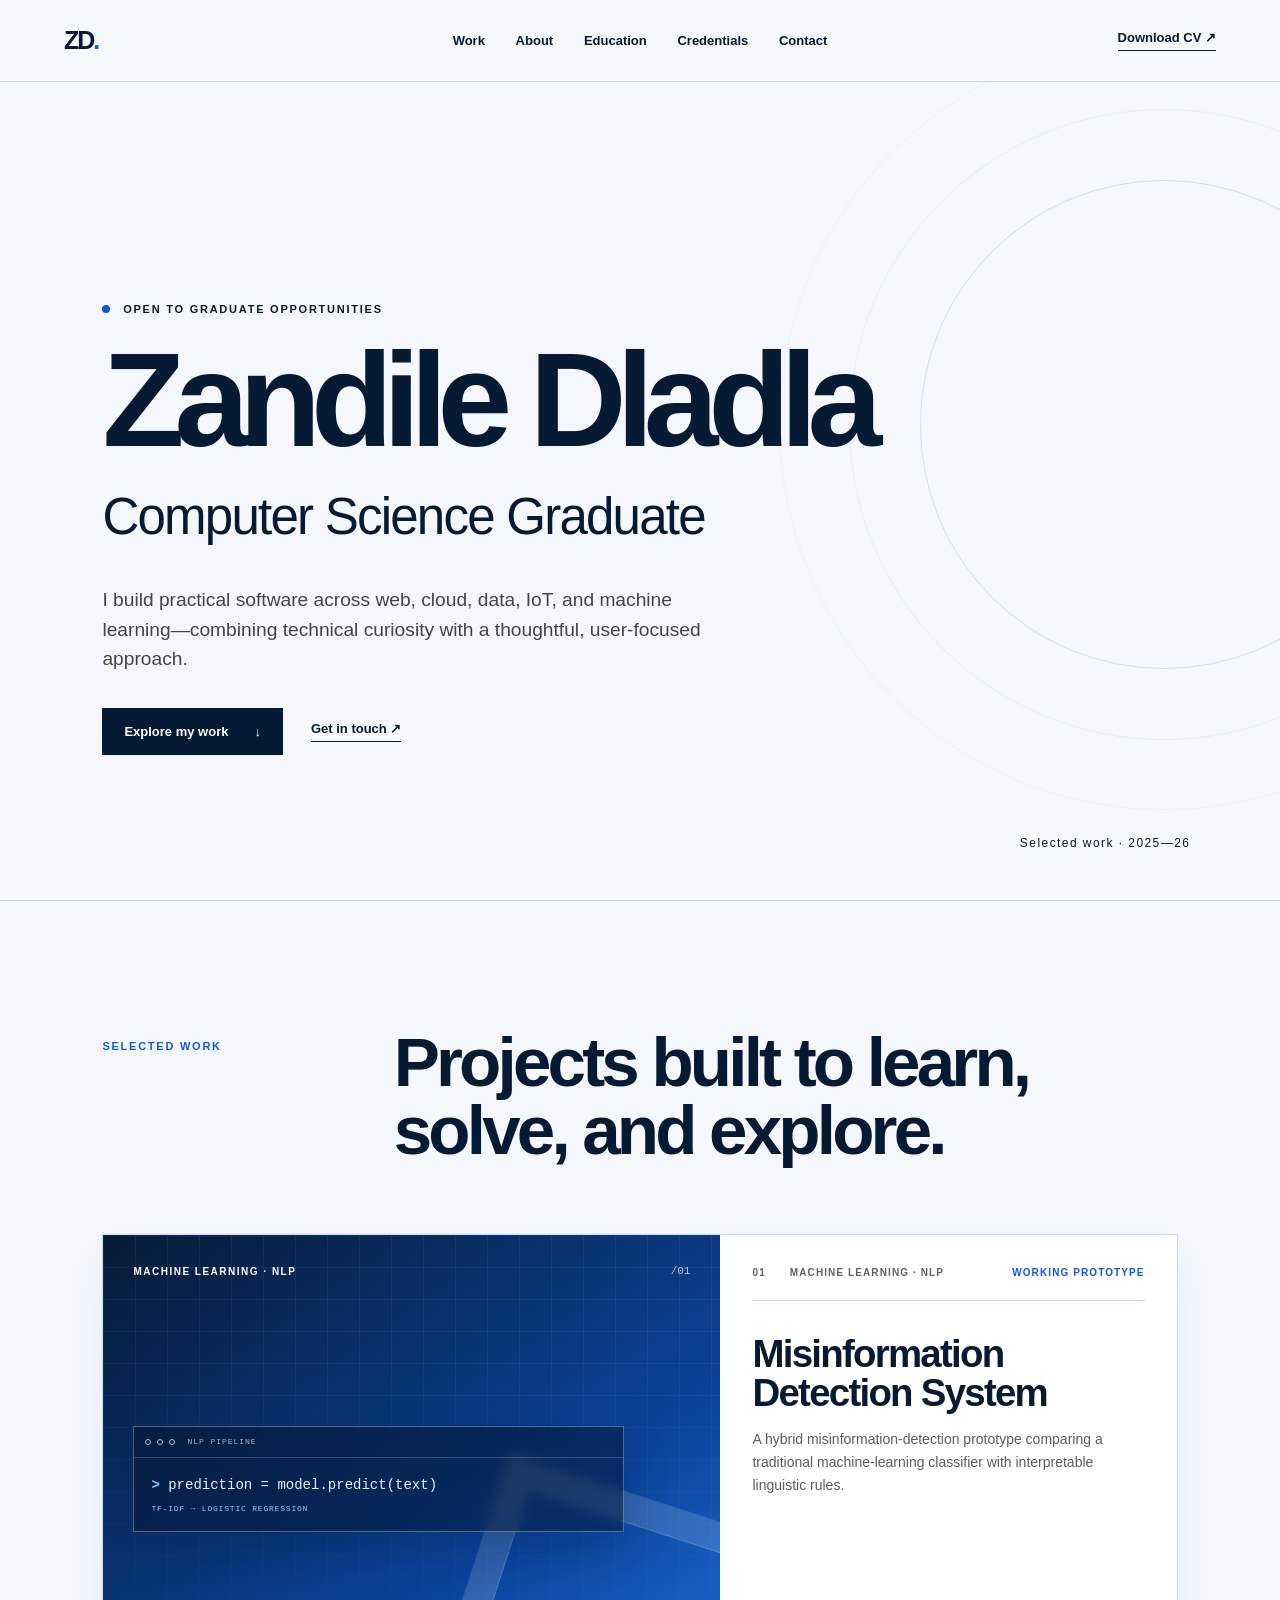
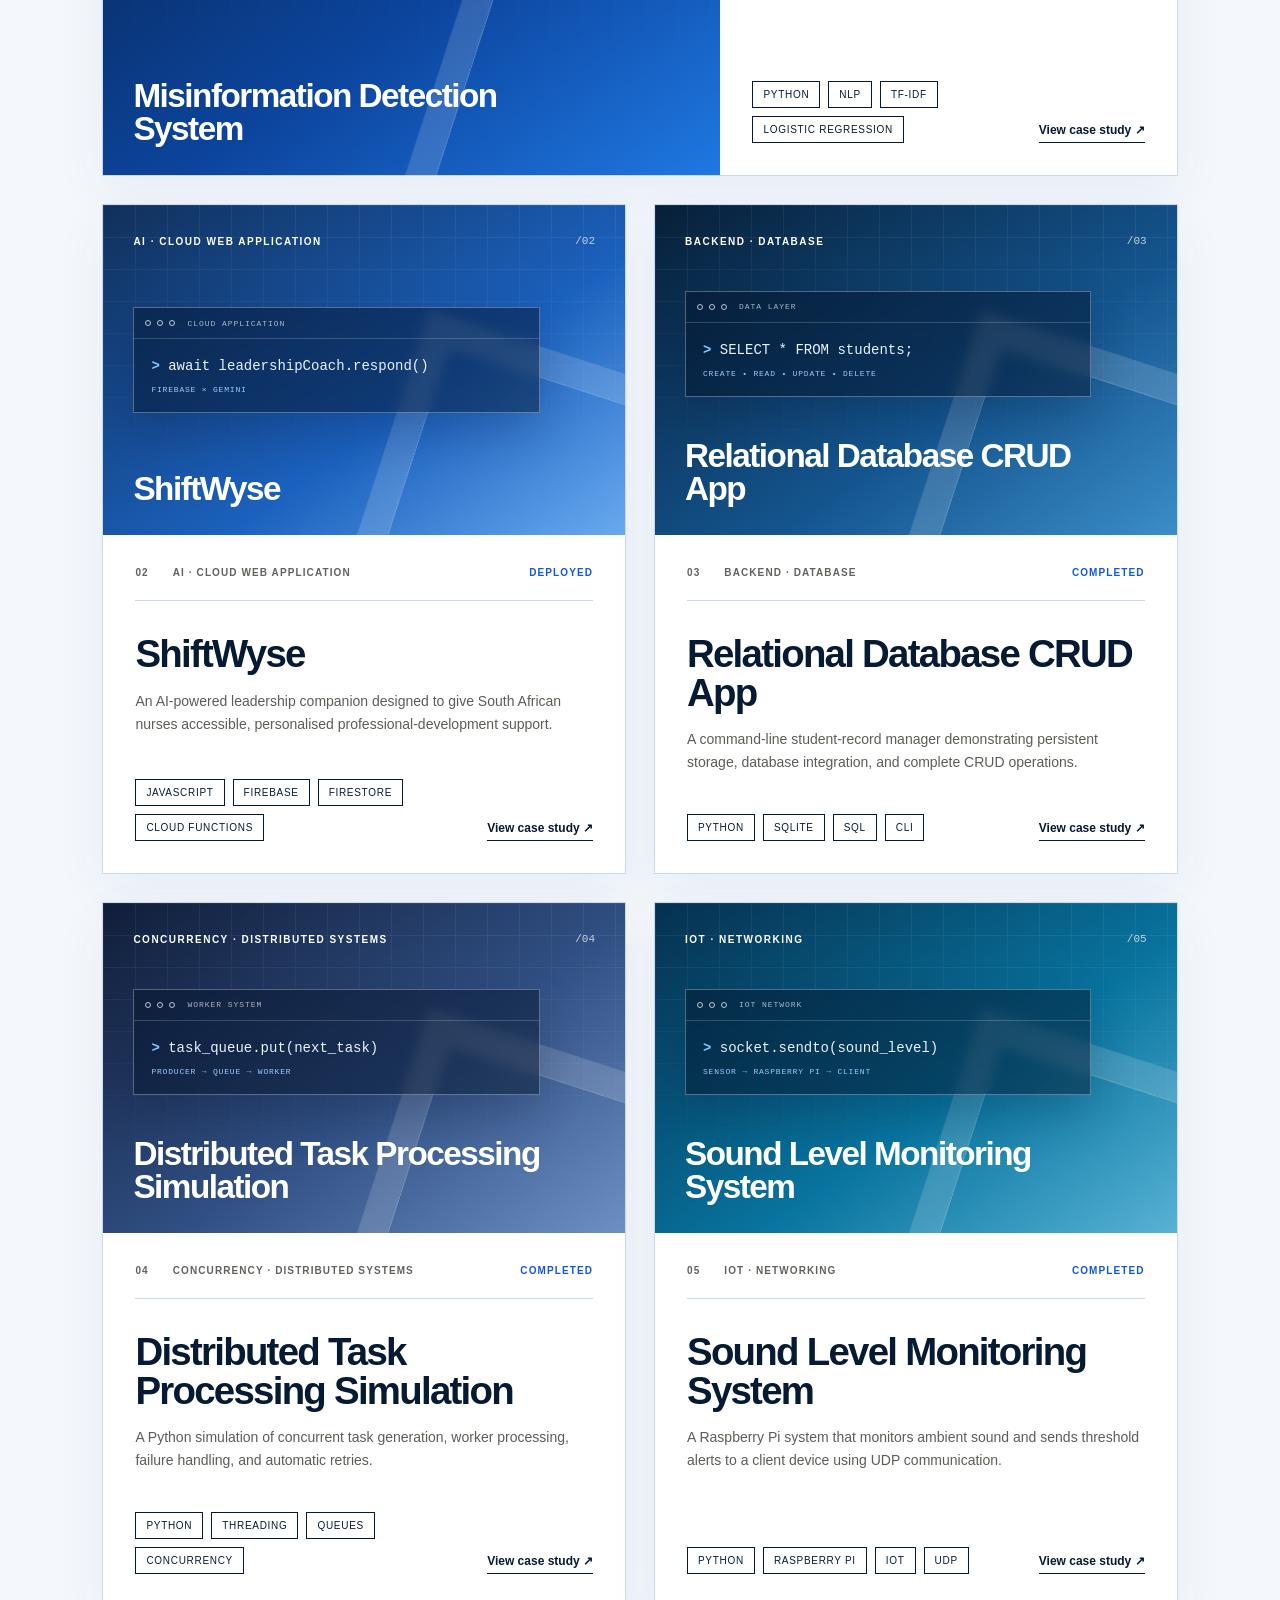
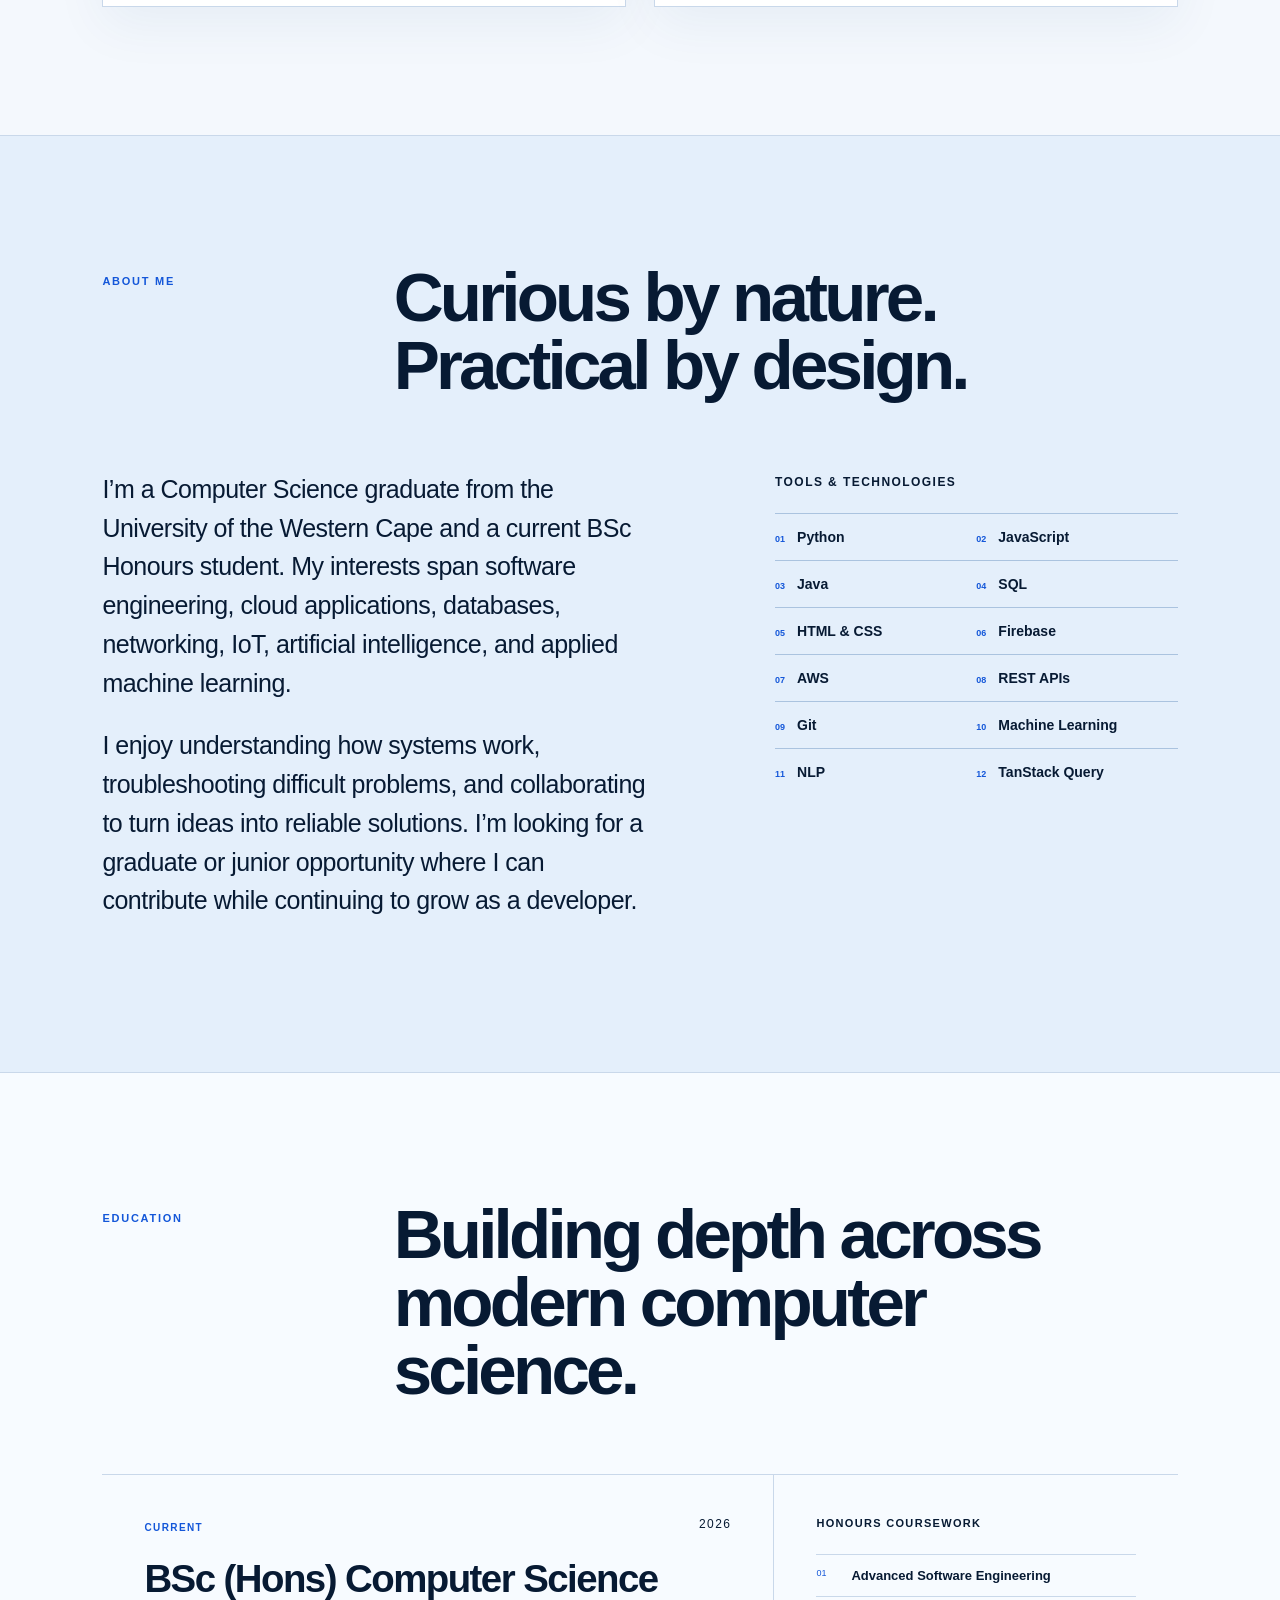
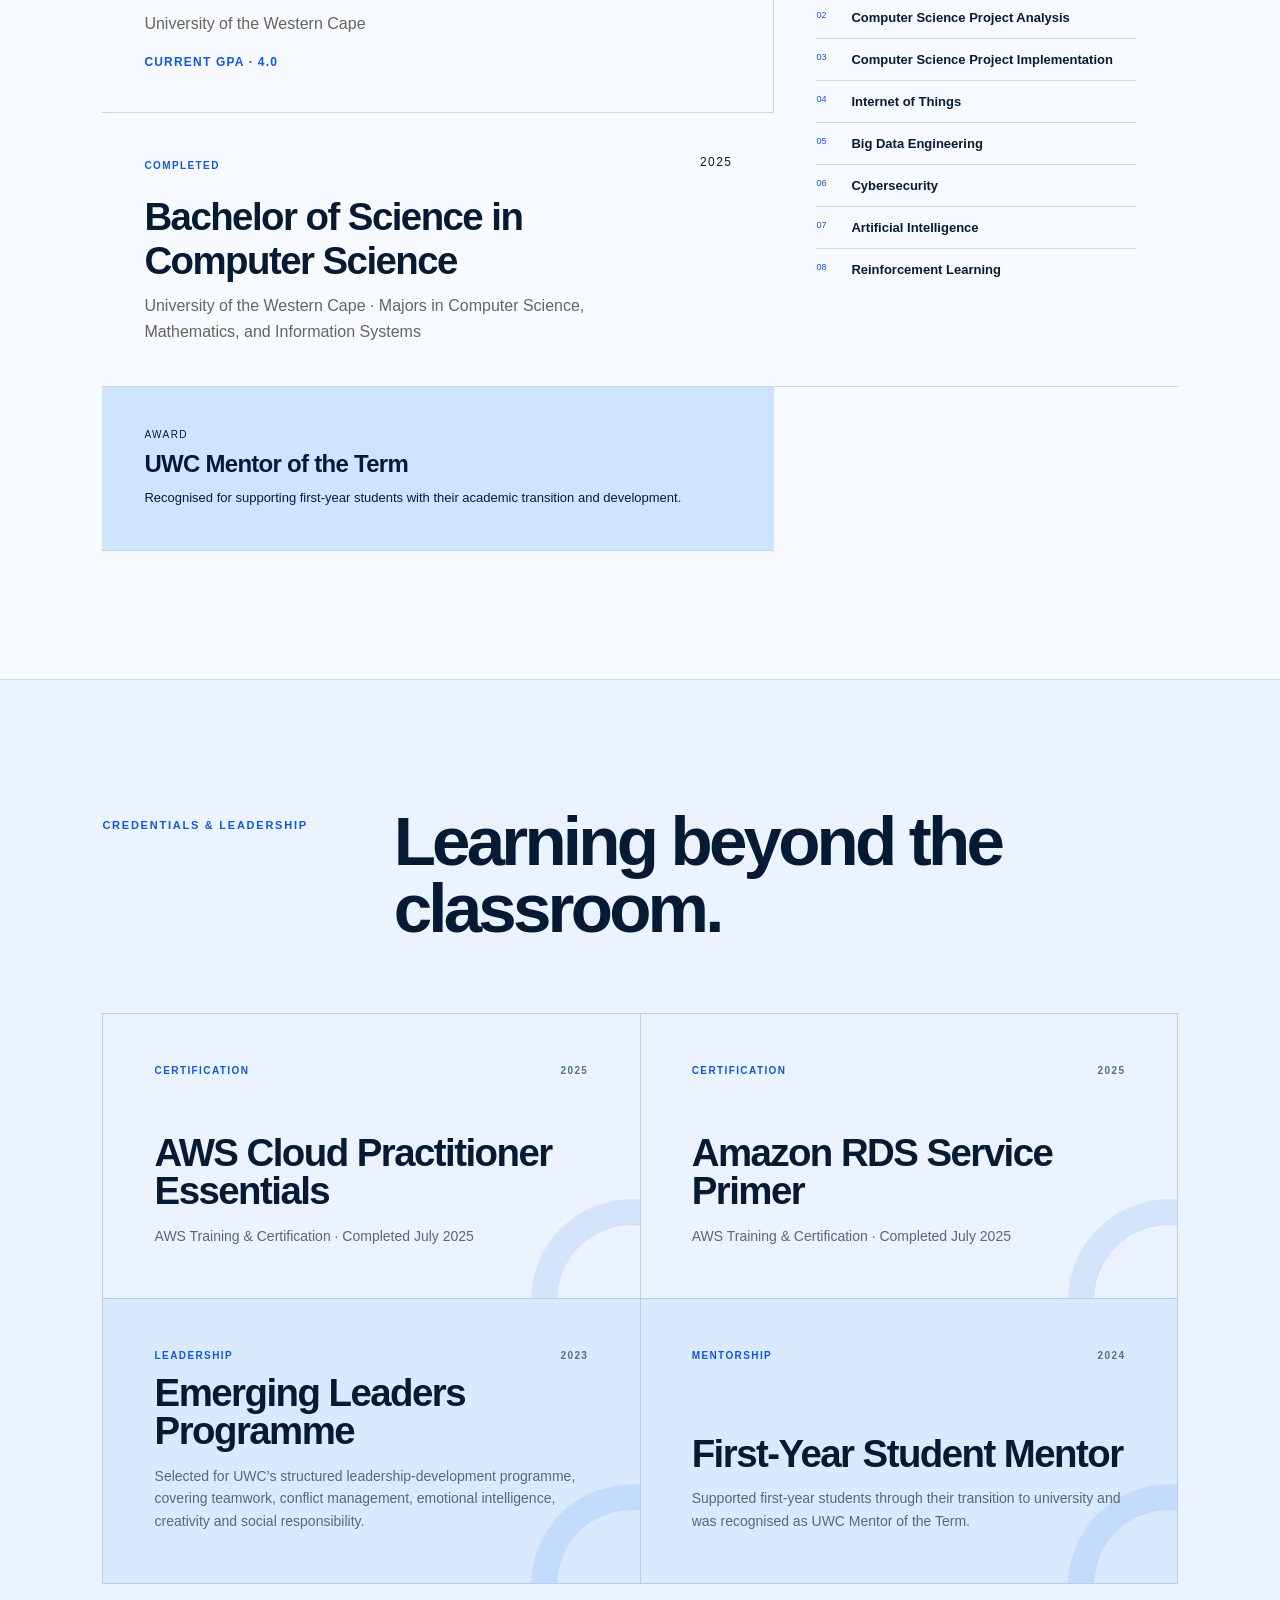
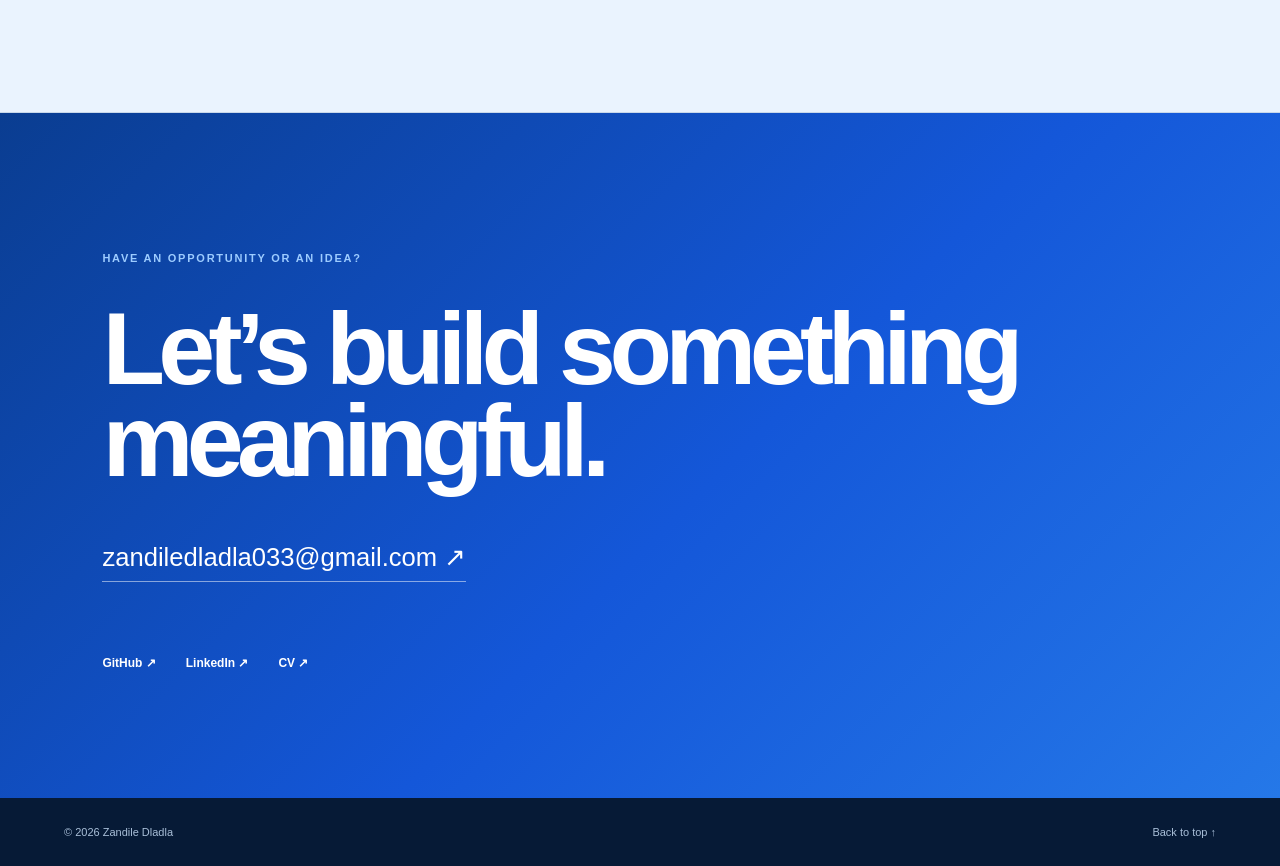
==== index.html @ 58263bb5 "Publish standalone developer portfolio" ====
<!doctype html>
<html lang="en">
<head>
  <meta charset="UTF-8">
  <meta name="viewport" content="width=device-width, initial-scale=1.0">
  <meta name="description" content="Portfolio of Zandile Dladla, a Computer Science graduate building software across web, cloud, data, IoT and machine learning.">
  <meta name="keywords" content="Zandile Dladla, Computer Science Graduate, Software Developer, Machine Learning, Cloud, IoT, South Africa">
  <meta name="author" content="Zandile Dladla">
  <title>Zandile Dladla | Computer Science Graduate</title>
  <link rel="icon" href="favicon.svg">
  <link rel="stylesheet" href="styles.css">
  <script type="module" src="home.js"></script>
</head>
<body>
  <a class="skip-link" href="#work">Skip to projects</a>
  <main id="main-content">
    <nav class="site-nav" aria-label="Primary navigation">
      <a class="wordmark" href="#top" aria-label="Zandile Dladla home">ZD<span>.</span></a>
      <div class="nav-links"><a href="#work">Work</a><a href="#about">About</a><a href="#education">Education</a><a href="#credentials">Credentials</a><a href="#contact">Contact</a></div>
      <a class="nav-cta" href="Zandile-Dladla-CV.pdf" download="Zandile-Dladla-Public-CV.pdf" aria-label="Download Zandile Dladla's public CV as a PDF">Download CV <span aria-hidden="true">↗</span></a>
    </nav>

    <section class="hero" id="top">
      <div class="hero-kicker"><span class="status-dot"></span> Open to graduate opportunities</div>
      <h1>Zandile Dladla<span>Computer Science Graduate</span></h1>
      <p class="hero-copy">I build practical software across web, cloud, data, IoT, and machine learning—combining technical curiosity with a thoughtful, user-focused approach.</p>
      <div class="hero-actions"><a class="button button-primary" href="#work">Explore my work <span aria-hidden="true">↓</span></a><a class="text-link" href="mailto:zandiledladla033@gmail.com">Get in touch <span aria-hidden="true">↗</span></a></div>
      <div class="hero-index" aria-hidden="true">Selected work · 2025—26</div>
    </section>

    <section class="section" id="work">
      <div class="section-heading"><p>Selected work</p><h2>Projects built to learn, solve, and explore.</h2></div>
      <div class="portfolio-grid" id="portfolio-grid"></div>
    </section>

    <section class="about section" id="about">
      <div class="section-heading"><p>About me</p><h2>Curious by nature. Practical by design.</h2></div>
      <div class="about-grid">
        <div class="about-copy"><p>I’m a Computer Science graduate from the University of the Western Cape and a current BSc Honours student. My interests span software engineering, cloud applications, databases, networking, IoT, artificial intelligence, and applied machine learning.</p><p>I enjoy understanding how systems work, troubleshooting difficult problems, and collaborating to turn ideas into reliable solutions. I’m looking for a graduate or junior opportunity where I can contribute while continuing to grow as a developer.</p></div>
        <div><h3 class="skills-title">Tools & technologies</h3><div class="skills-list" id="skills-list"></div></div>
      </div>
    </section>

    <section class="education section" id="education">
      <div class="section-heading"><p>Education</p><h2>Building depth across modern computer science.</h2></div>
      <div class="education-grid">
        <article class="education-card current"><div><span class="education-status">Current</span><h3>BSc (Hons) Computer Science</h3><p>University of the Western Cape</p><strong class="gpa">Current GPA · 4.0</strong></div><span>2026</span></article>
        <div class="module-panel"><h3>Honours coursework</h3><div class="module-list" id="module-list"></div></div>
        <article class="education-card"><div><span class="education-status">Completed</span><h3>Bachelor of Science in Computer Science</h3><p>University of the Western Cape · Majors in Computer Science, Mathematics, and Information Systems</p></div><span>2025</span></article>
        <aside class="award-card"><span>Award</span><strong>UWC Mentor of the Term</strong><p>Recognised for supporting first-year students with their academic transition and development.</p></aside>
      </div>
    </section>

    <section class="credentials section" id="credentials">
      <div class="section-heading"><p>Credentials & leadership</p><h2>Learning beyond the classroom.</h2></div>
      <div class="credential-grid">
        <article class="credential-card certification"><div class="credential-top"><span>Certification</span><small>2025</small></div><h3>AWS Cloud Practitioner Essentials</h3><p>AWS Training & Certification · Completed July 2025</p></article>
        <article class="credential-card certification"><div class="credential-top"><span>Certification</span><small>2025</small></div><h3>Amazon RDS Service Primer</h3><p>AWS Training & Certification · Completed July 2025</p></article>
        <article class="credential-card leadership"><div class="credential-top"><span>Leadership</span><small>2023</small></div><h3>Emerging Leaders Programme</h3><p>Selected for UWC’s structured leadership-development programme, covering teamwork, conflict management, emotional intelligence, creativity and social responsibility.</p></article>
        <article class="credential-card leadership"><div class="credential-top"><span>Mentorship</span><small>2024</small></div><h3>First-Year Student Mentor</h3><p>Supported first-year students through their transition to university and was recognised as UWC Mentor of the Term.</p></article>
      </div>
    </section>

    <section class="contact section" id="contact"><p class="contact-kicker">Have an opportunity or an idea?</p><h2>Let’s build something meaningful.</h2><a class="contact-email" href="mailto:zandiledladla033@gmail.com">zandiledladla033@gmail.com <span aria-hidden="true">↗</span></a><div class="contact-links"><a href="https://github.com/zandiledladla" target="_blank" rel="noreferrer">GitHub <span aria-hidden="true">↗</span></a><a href="https://www.linkedin.com/in/zandiledladla" target="_blank" rel="noreferrer">LinkedIn <span aria-hidden="true">↗</span></a><a href="Zandile-Dladla-CV.pdf" download="Zandile-Dladla-Public-CV.pdf">CV <span aria-hidden="true">↗</span></a></div></section>
    <footer><span>© 2026 Zandile Dladla</span><a href="#top">Back to top ↑</a></footer>
  </main>
</body>
</html>
---- styles.css ----
:root { --ink:#071a33; --paper:#f4f8fd; --line:#c9d8ea; --acid:#9dccff; --blue:#1457d9; --navy:#061a36; --sky:#dcecff; --slate:#54708e; }
* { box-sizing:border-box; }
html { scroll-behavior:smooth; }
body { margin:0; background:var(--paper); color:var(--ink); font-family:Arial,Helvetica,sans-serif; }
a { color:inherit; text-decoration:none; }
.skip-link { position:fixed; left:18px; top:14px; z-index:100; padding:11px 15px; background:#fff; color:var(--navy); border:2px solid var(--blue); font-size:12px; font-weight:800; transform:translateY(-150%); transition:transform .2s ease; }
.skip-link:focus { transform:translateY(0); }
a:focus-visible { outline:3px solid var(--acid); outline-offset:4px; }

.site-nav { height:82px; padding:0 clamp(24px,5vw,78px); display:grid; grid-template-columns:1fr auto 1fr; align-items:center; border-bottom:1px solid var(--line); position:sticky; top:0; z-index:20; background:color-mix(in srgb,var(--paper) 92%,transparent); backdrop-filter:blur(12px); }
.wordmark { font-size:25px; font-weight:900; letter-spacing:-.08em; }
.wordmark span { color:var(--blue); }
.nav-links { display:flex; gap:clamp(20px,2.4vw,36px); font-size:13px; font-weight:700; }
.nav-links a:hover,.contact-links a:hover { color:var(--blue); }
.nav-cta { justify-self:end; font-size:13px; font-weight:700; border-bottom:1px solid; padding-bottom:5px; }

.hero { min-height:calc(100vh - 82px); padding:clamp(72px,10vw,150px) clamp(24px,8vw,120px) 52px; display:flex; flex-direction:column; justify-content:center; position:relative; overflow:hidden; }
.hero::after { content:""; position:absolute; width:min(38vw,520px); aspect-ratio:1; right:-10vw; top:12%; border:1px solid var(--blue); border-radius:50%; opacity:.16; box-shadow:0 0 0 70px var(--paper),0 0 0 71px #9ebfe8,0 0 0 140px var(--paper),0 0 0 141px #b6d1f1; }
.hero-kicker,.project-number,.section-heading>p,.contact-kicker { text-transform:uppercase; letter-spacing:.16em; font-size:11px; font-weight:800; }
.status-dot { width:8px; height:8px; background:var(--blue); display:inline-block; border-radius:50%; margin-right:8px; }
.hero h1 { font-size:clamp(60px,10.5vw,156px); line-height:.78; letter-spacing:-.075em; margin:32px 0 38px; max-width:1180px; position:relative; z-index:1; }
.hero h1 span { display:block; font-size:.38em; letter-spacing:-.035em; line-height:1.2; margin-top:34px; font-weight:500; }
.hero-copy { font-size:clamp(17px,1.5vw,22px); line-height:1.55; max-width:620px; margin:0 0 34px; color:#45443f; }
.hero-actions { display:flex; align-items:center; gap:28px; }
.button { padding:16px 22px; font-size:13px; font-weight:800; display:inline-flex; gap:26px; }
.button-primary { background:var(--navy); color:white; }
.button-primary:hover { background:var(--blue); }
.text-link { font-size:13px; font-weight:800; border-bottom:1px solid; padding-bottom:5px; }
.hero-index { position:absolute; right:7%; bottom:50px; font-size:12px; letter-spacing:.12em; }

.section { padding:clamp(82px,10vw,150px) clamp(24px,8vw,120px); border-top:1px solid var(--line); }
.section-heading { display:grid; grid-template-columns:1fr 3fr; gap:30px; margin-bottom:70px; }
.section-heading p { color:var(--blue); }
.section-heading h2 { margin:0; font-size:clamp(38px,5.4vw,78px); line-height:.98; letter-spacing:-.055em; max-width:850px; }

.featured-project { display:grid; grid-template-columns:.9fr 1.1fr; background:var(--ink); color:white; min-height:590px; }
.featured-copy { padding:clamp(32px,5vw,70px); display:flex; flex-direction:column; }
.featured-copy .project-number { color:var(--acid); }
.featured-copy h3 { font-size:clamp(40px,4.8vw,68px); line-height:.98; letter-spacing:-.05em; margin:60px 0 10px; }
.project-subtitle { color:#8c8b85; font-size:14px; font-weight:700; margin:0 0 32px; }
.featured-copy>p:not(.project-subtitle):not(.project-note) { color:#c7c5bf; line-height:1.7; max-width:560px; }
.project-visual { padding:28px; display:flex; align-items:center; background:var(--acid); overflow:hidden; }
.project-visual img { width:115%; max-width:none; box-shadow:0 18px 50px #14200033; }
.metric-row { display:grid; grid-template-columns:repeat(3,1fr); gap:14px; margin:34px 0; border-top:1px solid #343537; padding-top:24px; }
.metric-row div { display:flex; flex-direction:column; gap:7px; }
.metric-row strong { font-size:22px; }
.metric-row span { font-size:10px; text-transform:uppercase; letter-spacing:.08em; color:#8c8b85; }
.tag-list { display:flex; flex-wrap:wrap; gap:8px; margin-top:auto; }
.tag-list span { border:1px solid currentColor; padding:7px 10px; font-size:10px; text-transform:uppercase; letter-spacing:.07em; }
.project-note { font-size:11px; color:#8c8b85; margin:18px 0 0; }

.project-grid { display:grid; grid-template-columns:repeat(2,1fr); }
.project-card { min-height:380px; padding:50px; border:1px solid var(--line); border-top:0; display:flex; flex-direction:column; transition:background .2s,color .2s; }
.project-card:nth-child(even) { border-left:0; }
.project-card:hover { background:var(--blue); color:white; }
.project-card h3 { font-size:clamp(28px,3vw,42px); letter-spacing:-.04em; line-height:1.02; margin:64px 0 10px; max-width:450px; }
.project-card>p:not(.project-subtitle) { max-width:520px; color:#605f59; line-height:1.65; font-size:14px; }
.project-card:hover>p { color:#dfe3ff; }

.about { background:#e4effb; }
.about-grid { display:grid; grid-template-columns:1.15fr .85fr; gap:10vw; }
.about-copy>p { font-size:clamp(18px,2vw,25px); line-height:1.55; letter-spacing:-.02em; margin:0 0 24px; }
.education-line { margin-top:58px; padding-top:22px; border-top:1px solid #aac3df; display:flex; flex-direction:column; gap:7px; }
.education-line span,.education-line small { font-size:11px; text-transform:uppercase; letter-spacing:.1em; color:#66645e; }
.education-line strong { font-size:16px; }
.skills-title { font-size:12px; text-transform:uppercase; letter-spacing:.12em; margin:5px 0 24px; }
.skills-list { display:grid; grid-template-columns:repeat(2,1fr); }
.skills-list span { padding:15px 0; border-top:1px solid #aac3df; font-size:14px; font-weight:700; }
.skills-list small { font-size:9px; color:var(--blue); margin-right:12px; }

.contact { background:linear-gradient(135deg,#0a3d91 0%,#1457d9 55%,#2578e8 100%); color:white; min-height:620px; display:flex; flex-direction:column; justify-content:center; }
.contact-kicker { color:var(--acid); }
.contact h2 { font-size:clamp(54px,8vw,116px); line-height:.9; letter-spacing:-.065em; margin:28px 0 55px; max-width:1050px; }
.contact-email { font-size:clamp(17px,2vw,28px); border-bottom:1px solid #ffffff80; align-self:flex-start; padding-bottom:9px; }
.contact-links { display:flex; gap:30px; margin-top:74px; font-size:12px; font-weight:800; }
footer { padding:28px clamp(24px,5vw,78px); background:var(--navy); color:#a9bfd8; display:flex; justify-content:space-between; font-size:11px; }

@media (max-width:800px) {
  .site-nav { grid-template-columns:1fr auto; }
  .nav-links { display:none; }
  .hero { min-height:760px; justify-content:flex-start; }
  .hero h1 { margin-top:60px; }
  .hero-index { display:none; }
  .section-heading,.featured-project,.about-grid { grid-template-columns:1fr; }
  .section-heading { gap:18px; }
  .featured-project { min-height:0; }
  .project-visual { min-height:310px; order:-1; }
  .featured-copy h3 { margin-top:38px; }
  .project-grid { grid-template-columns:1fr; }
  .project-card,.project-card:nth-child(even) { border-left:1px solid var(--line); }
  .metric-row { grid-template-columns:1fr; }
  .metric-row div { flex-direction:row; align-items:baseline; }
  .skills-list { margin-top:30px; }
}

@media (max-width:520px) {
  .nav-cta { font-size:11px; }
  .hero { padding-top:72px; min-height:700px; }
  .hero h1 { font-size:55px; }
  .hero h1 span { font-size:23px; }
  .hero-actions { align-items:flex-start; flex-direction:column; }
  .project-card { padding:34px 26px; min-height:350px; }
  .skills-list { grid-template-columns:1fr; }
  .contact-links { flex-wrap:wrap; }
}

/* Portfolio cards */
.portfolio-grid { display:grid; grid-template-columns:repeat(2,minmax(0,1fr)); gap:28px; }
.portfolio-card { background:#fff; border:1px solid var(--line); display:flex; flex-direction:column; min-width:0; box-shadow:0 18px 50px rgba(17,65,120,.06); }
.portfolio-card { transition:transform .25s ease,box-shadow .25s ease; }
.portfolio-card:hover { transform:translateY(-4px); box-shadow:0 24px 60px rgba(17,65,120,.12); }
.portfolio-card:first-child { grid-column:1/-1; display:grid; grid-template-columns:1.15fr .85fr; }
.portfolio-card:first-child .card-cover { min-height:540px; }
.card-cover { display:flex; flex-direction:column; justify-content:space-between; height:330px; overflow:hidden; position:relative; padding:30px; color:white; isolation:isolate; background:linear-gradient(145deg,#0b2b55,#1457d9); }
.card-cover::before { content:""; position:absolute; inset:0; z-index:-2; opacity:.18; background-image:linear-gradient(rgba(255,255,255,.35) 1px,transparent 1px),linear-gradient(90deg,rgba(255,255,255,.35) 1px,transparent 1px); background-size:32px 32px; mask-image:linear-gradient(to bottom,black,transparent 82%); }
.card-cover::after { content:""; position:absolute; width:58%; height:72%; right:-16%; bottom:-28%; border:1px solid rgba(255,255,255,.28); transform:rotate(18deg); z-index:-1; box-shadow:0 0 0 28px rgba(255,255,255,.025),0 0 0 29px rgba(255,255,255,.13); transition:transform .45s ease; }
.portfolio-card:hover .card-cover::after { transform:rotate(12deg) scale(1.06); }
.cover-01 { background:linear-gradient(145deg,#061a36 0%,#0c459e 62%,#1f78e2 100%); }
.cover-02 { background:linear-gradient(145deg,#11305a 0%,#1b61be 60%,#68aaf0 100%); }
.cover-03 { background:linear-gradient(145deg,#071f38 0%,#14558f 60%,#3b8dc8 100%); }
.cover-04 { background:linear-gradient(145deg,#101d38 0%,#304f83 55%,#6c8fc4 100%); }
.cover-05 { background:linear-gradient(145deg,#06304f 0%,#08749f 58%,#58b2d5 100%); }
.cover-top { display:flex; justify-content:space-between; align-items:center; }
.cover-category { text-transform:uppercase; letter-spacing:.15em; font-size:10px; font-weight:800; }
.cover-index { font-family:ui-monospace,SFMono-Regular,Menlo,monospace; font-size:11px; color:rgba(255,255,255,.72); }
.cover-terminal { width:min(88%,520px); border:1px solid rgba(255,255,255,.3); background:rgba(3,18,40,.48); box-shadow:0 18px 45px rgba(1,17,39,.2); backdrop-filter:blur(6px); margin:auto 0; }
.terminal-bar { height:31px; display:flex; align-items:center; gap:6px; padding:0 11px; border-bottom:1px solid rgba(255,255,255,.18); }
.terminal-bar i { display:block; width:6px; height:6px; border:1px solid rgba(255,255,255,.72); border-radius:50%; }
.terminal-bar span { margin-left:6px; font-family:ui-monospace,SFMono-Regular,Menlo,monospace; text-transform:uppercase; letter-spacing:.12em; font-size:8px; color:rgba(255,255,255,.66); }
.cover-terminal code { display:block; padding:19px 17px 11px; font-size:clamp(10px,1.15vw,14px); color:#e8f4ff; white-space:nowrap; }
.cover-terminal code b { color:#86c5ff; }
.cover-terminal small { display:block; padding:0 17px 18px; font-family:ui-monospace,SFMono-Regular,Menlo,monospace; font-size:8px; letter-spacing:.1em; color:#9dccff; }
.cover-title { max-width:430px; font-size:clamp(24px,2.6vw,42px); line-height:.98; letter-spacing:-.045em; font-weight:800; position:relative; z-index:1; }
.card-body { padding:32px; display:flex; flex-direction:column; flex:1; }
.card-meta { display:flex; flex-wrap:wrap; gap:12px 24px; padding-bottom:22px; border-bottom:1px solid var(--line); color:#62615c; font-size:10px; text-transform:uppercase; letter-spacing:.11em; font-weight:700; }
.card-meta span:last-child { margin-left:auto; color:var(--blue); }
.card-body h3 { font-size:clamp(28px,3vw,46px); letter-spacing:-.045em; line-height:1; margin:34px 0 16px; }
.card-body>p { color:#5d5c56; line-height:1.65; font-size:14px; max-width:620px; margin:0 0 40px; }
.card-footer { margin-top:auto; display:flex; align-items:flex-end; justify-content:space-between; gap:24px; }
.case-link { flex:none; font-size:12px; font-weight:800; border-bottom:1px solid; padding-bottom:5px; }
.case-link:hover { color:var(--blue); }

/* Education */
.education { background:#f7fbff; }
.education-grid { display:grid; grid-template-columns:1.25fr .75fr; border-top:1px solid var(--line); }
.education-card,.module-panel,.award-card { padding:42px; border-bottom:1px solid var(--line); }
.education-card { display:flex; justify-content:space-between; gap:30px; }
.education-card:first-child { border-right:1px solid var(--line); }
.education-card h3 { font-size:clamp(24px,3vw,40px); letter-spacing:-.04em; margin:22px 0 10px; }
.education-card p { color:#65645e; line-height:1.6; margin:0; max-width:660px; }
.gpa { display:inline-block; margin-top:18px; color:var(--blue); font-size:12px; text-transform:uppercase; letter-spacing:.1em; }
.education-card>span { font-size:12px; letter-spacing:.12em; }
.education-status { color:var(--blue); font-size:10px; text-transform:uppercase; letter-spacing:.14em; font-weight:800; }
.module-panel { grid-row:span 2; }
.module-panel h3 { text-transform:uppercase; letter-spacing:.12em; font-size:11px; margin:0 0 25px; }
.module-list>div { display:grid; grid-template-columns:35px 1fr; border-top:1px solid var(--line); padding:13px 0; }
.module-list span { color:var(--blue); font-size:9px; }
.module-list p { margin:0; font-size:13px; font-weight:700; }
.award-card { background:#cfe5ff; display:flex; flex-direction:column; gap:10px; }
.award-card>span { font-size:10px; text-transform:uppercase; letter-spacing:.14em; }
.award-card strong { font-size:24px; letter-spacing:-.03em; }
.award-card p { margin:0; font-size:13px; line-height:1.5; max-width:540px; }

/* Credentials and leadership */
.credentials { background:#eaf3fe; }
.credential-grid { display:grid; grid-template-columns:repeat(2,minmax(0,1fr)); border-top:1px solid #b9cee6; border-left:1px solid #b9cee6; }
.credential-card { min-height:285px; padding:clamp(30px,4vw,52px); border-right:1px solid #b9cee6; border-bottom:1px solid #b9cee6; display:flex; flex-direction:column; position:relative; overflow:hidden; }
.credential-card::after { content:""; position:absolute; width:150px; height:150px; border:1px solid rgba(20,87,217,.13); border-radius:50%; right:-68px; bottom:-78px; box-shadow:0 0 0 24px rgba(20,87,217,.025),0 0 0 25px rgba(20,87,217,.08); }
.credential-card.leadership { background:#d9eaff; }
.credential-top { display:flex; justify-content:space-between; align-items:center; color:var(--blue); text-transform:uppercase; letter-spacing:.14em; font-size:10px; font-weight:800; }
.credential-top small { color:var(--slate); font-size:10px; }
.credential-card h3 { max-width:560px; margin:auto 0 14px; font-size:clamp(26px,3vw,42px); line-height:1; letter-spacing:-.04em; }
.credential-card p { max-width:610px; margin:0; color:#56687b; font-size:14px; line-height:1.6; position:relative; z-index:1; }

/* Project case studies */
.case-page { background:var(--paper); }
.case-nav { position:relative; }
.back-link { font-size:12px; font-weight:800; }
.case-hero { padding:clamp(70px,10vw,140px) clamp(24px,8vw,120px) 70px; }
.case-label,.case-section-title { color:var(--blue); text-transform:uppercase; letter-spacing:.15em; font-size:10px; font-weight:800; }
.case-hero h1 { font-size:clamp(55px,9.5vw,140px); max-width:1220px; line-height:.84; letter-spacing:-.075em; margin:40px 0; }
.case-hero>p { max-width:760px; font-size:clamp(18px,2vw,26px); line-height:1.5; color:#4f4e49; }
.case-actions { display:flex; flex-wrap:wrap; gap:12px; margin-top:38px; }
.button-outline { border:1px solid var(--ink); }
.button-outline:hover { background:#fff; }
.case-cover { height:min(68vw,780px); margin:0 clamp(24px,5vw,78px); background:#dce8f5; overflow:hidden; display:flex; align-items:center; justify-content:center; }
.case-cover img { width:100%; height:100%; object-fit:cover; }
.case-cover-contained { height:auto; min-height:420px; padding:clamp(20px,4vw,58px); background:linear-gradient(145deg,#d8e9fb,#edf6ff); }
.case-cover-contained img { width:auto; max-width:100%; height:auto; max-height:720px; object-fit:contain; border:1px solid #b9cee6; box-shadow:0 20px 55px rgba(8,54,108,.14); }
.case-facts { display:grid; grid-template-columns:repeat(3,1fr); margin:0 clamp(24px,8vw,120px); padding:50px 0; border-bottom:1px solid var(--line); }
.case-facts div { display:flex; flex-direction:column; gap:8px; border-left:1px solid var(--line); padding-left:25px; }
.case-facts div:first-child { border-left:0; padding-left:0; }
.case-facts span { text-transform:uppercase; letter-spacing:.12em; font-size:9px; color:#74726c; }
.case-facts strong { font-size:15px; }
.case-section { padding:clamp(75px,9vw,130px) clamp(24px,8vw,120px); border-bottom:1px solid var(--line); }
.two-column { display:grid; grid-template-columns:1fr 2.4fr; gap:7vw; }
.case-content { display:grid; grid-template-columns:repeat(2,1fr); gap:6vw; }
.case-section h2 { font-size:clamp(28px,3.5vw,50px); letter-spacing:-.045em; line-height:1; margin:0 0 24px; }
.case-section p { font-size:clamp(16px,1.5vw,20px); line-height:1.75; color:#55544f; margin:0; max-width:780px; }
.feature-list { display:grid; grid-template-columns:repeat(2,1fr); }
.feature-list>div { display:grid; grid-template-columns:42px 1fr; padding:22px 0; border-top:1px solid var(--line); }
.feature-list span { color:var(--blue); font-size:10px; }
.feature-list p { font-size:16px; font-weight:700; color:var(--ink); }
.contribution { background:var(--navy); color:#fff; }
.contribution .case-section-title { color:var(--acid); }
.contribution p { color:#c6c5c0; }
.case-tags { display:flex; flex-wrap:wrap; gap:8px; margin-top:42px; }
.case-tags span { border:1px solid #9c9a92; padding:8px 11px; text-transform:uppercase; letter-spacing:.08em; font-size:10px; }
.case-gallery { display:grid; grid-template-columns:repeat(2,1fr); gap:18px; padding:clamp(55px,8vw,110px) clamp(24px,5vw,78px); }
.case-gallery img { width:100%; height:520px; object-fit:contain; background:#e4effa; padding:14px; }
.next-project { padding:clamp(70px,10vw,140px) clamp(24px,8vw,120px); background:linear-gradient(135deg,#0b3f92,#1764d8); color:#fff; display:flex; flex-direction:column; gap:28px; }
.next-project>span { color:var(--acid); text-transform:uppercase; letter-spacing:.14em; font-size:10px; }
.next-project a { font-size:clamp(38px,6vw,86px); letter-spacing:-.055em; line-height:1; }

@media (max-width:800px) {
  .portfolio-grid { grid-template-columns:1fr; }
  .portfolio-card:first-child { grid-column:auto; display:flex; }
  .portfolio-card:first-child .card-cover,.card-cover { min-height:0; height:300px; }
  .education-grid { grid-template-columns:1fr; }
  .credential-grid { grid-template-columns:1fr; }
  .education-card:first-child { border-right:0; }
  .module-panel { grid-row:auto; }
  .case-nav { grid-template-columns:1fr auto 1fr; }
  .case-cover { height:58vw; }
  .case-cover-contained { height:auto; min-height:0; }
  .two-column,.case-content { grid-template-columns:1fr; }
  .case-section-title { margin-bottom:30px; }
  .case-facts { grid-template-columns:1fr; gap:25px; }
  .case-facts div { border-left:0; padding:0; }
  .case-gallery { grid-template-columns:1fr; }
  .case-gallery img { height:auto; }
}

@media (max-width:520px) {
  .portfolio-card .card-body { padding:25px; }
  .card-footer { align-items:flex-start; flex-direction:column; }
  .case-nav .nav-cta { display:none; }
  .case-nav { grid-template-columns:1fr auto; }
  .case-cover { height:62vw; margin:0; }
  .case-cover-contained { height:auto; padding:14px; }
  .case-facts { margin:0 24px; }
  .feature-list { grid-template-columns:1fr; }
}

@media (prefers-reduced-motion:reduce) {
  html { scroll-behavior:auto; }
  *,*::before,*::after { transition-duration:.01ms !important; animation-duration:.01ms !important; animation-iteration-count:1 !important; }
}
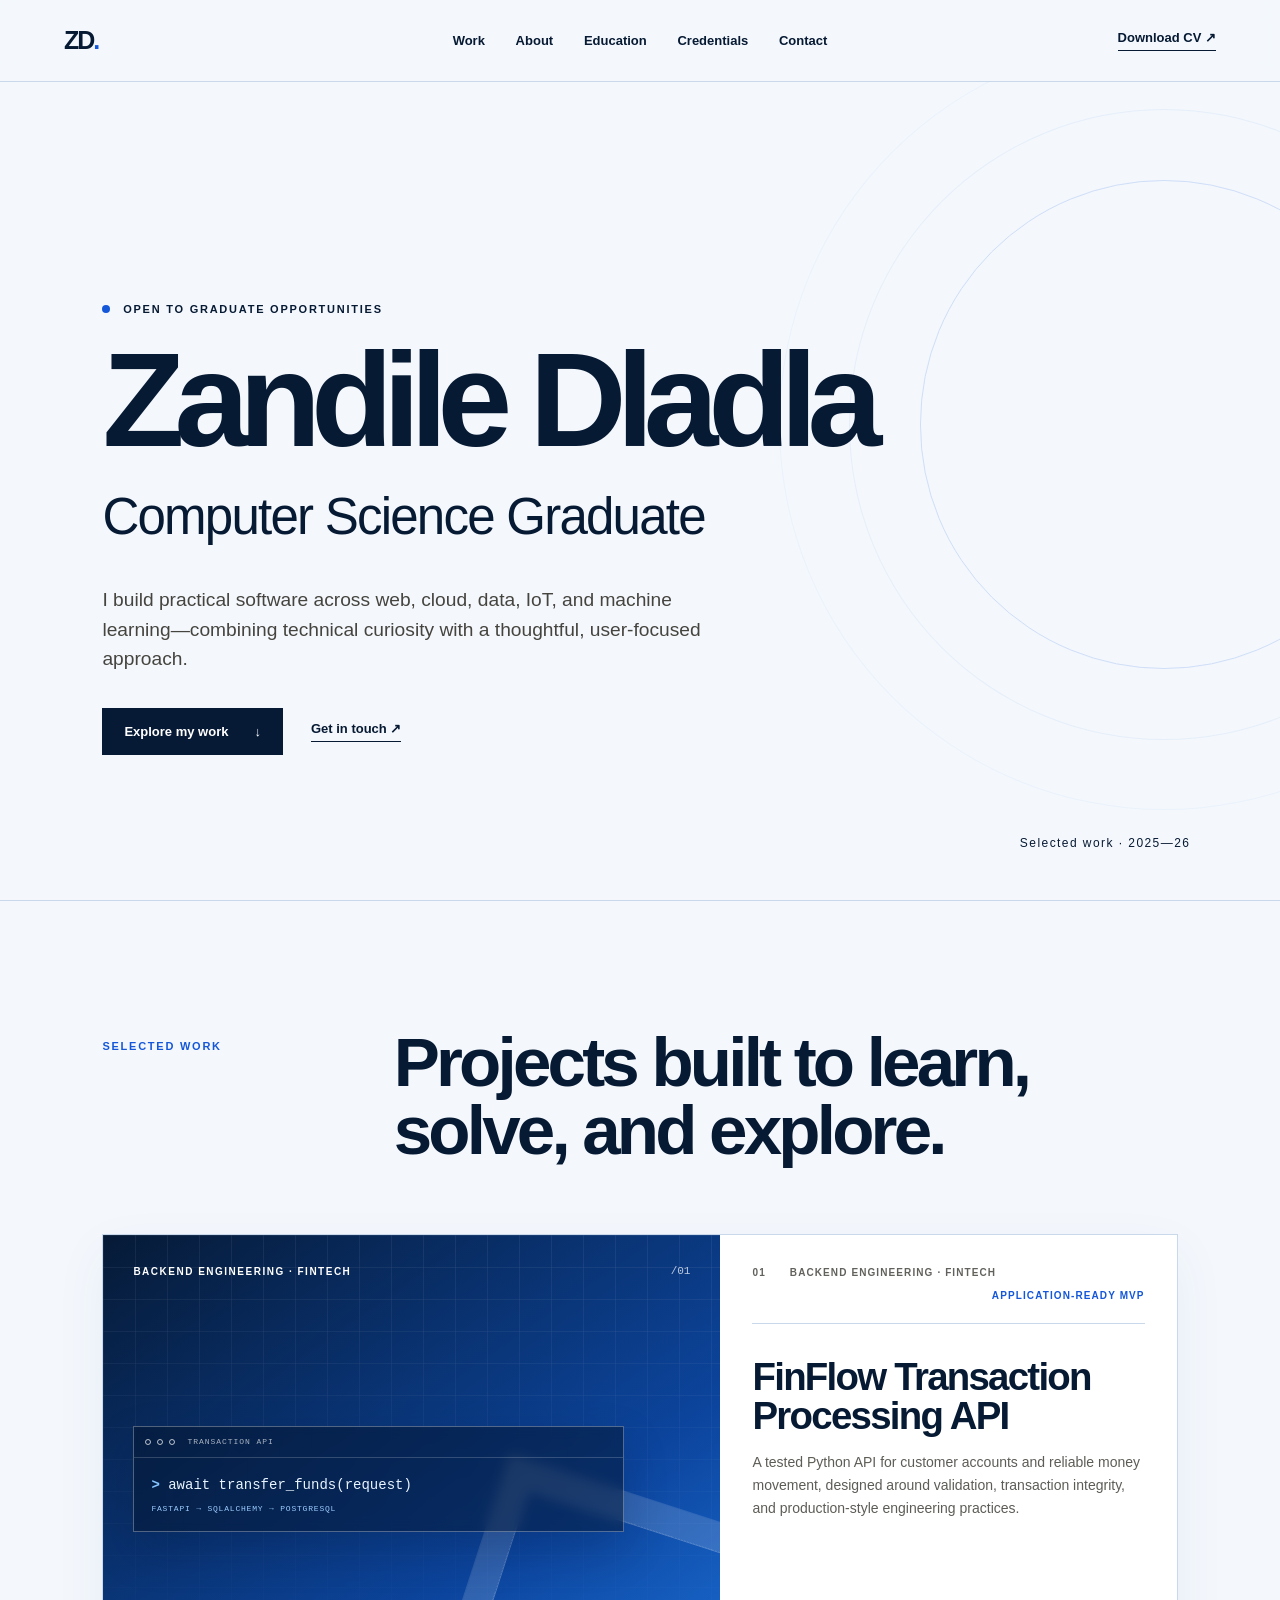
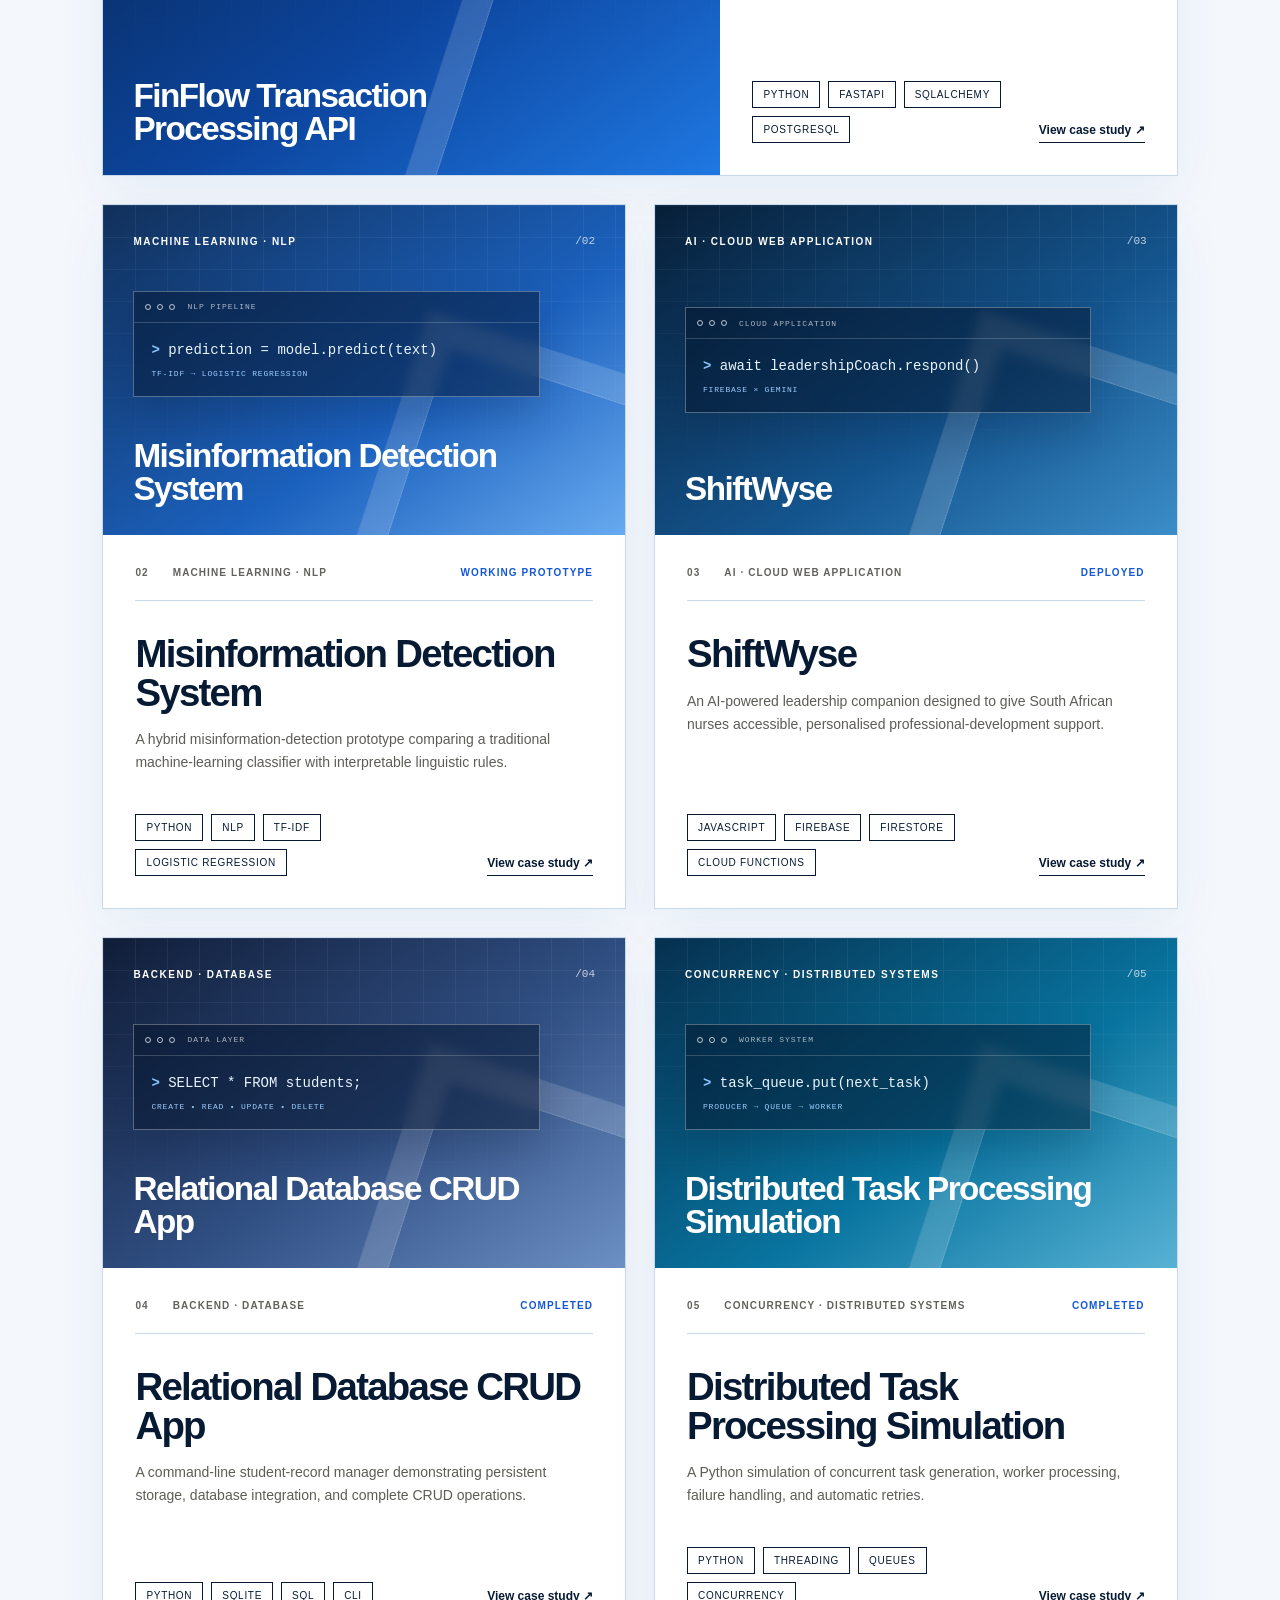
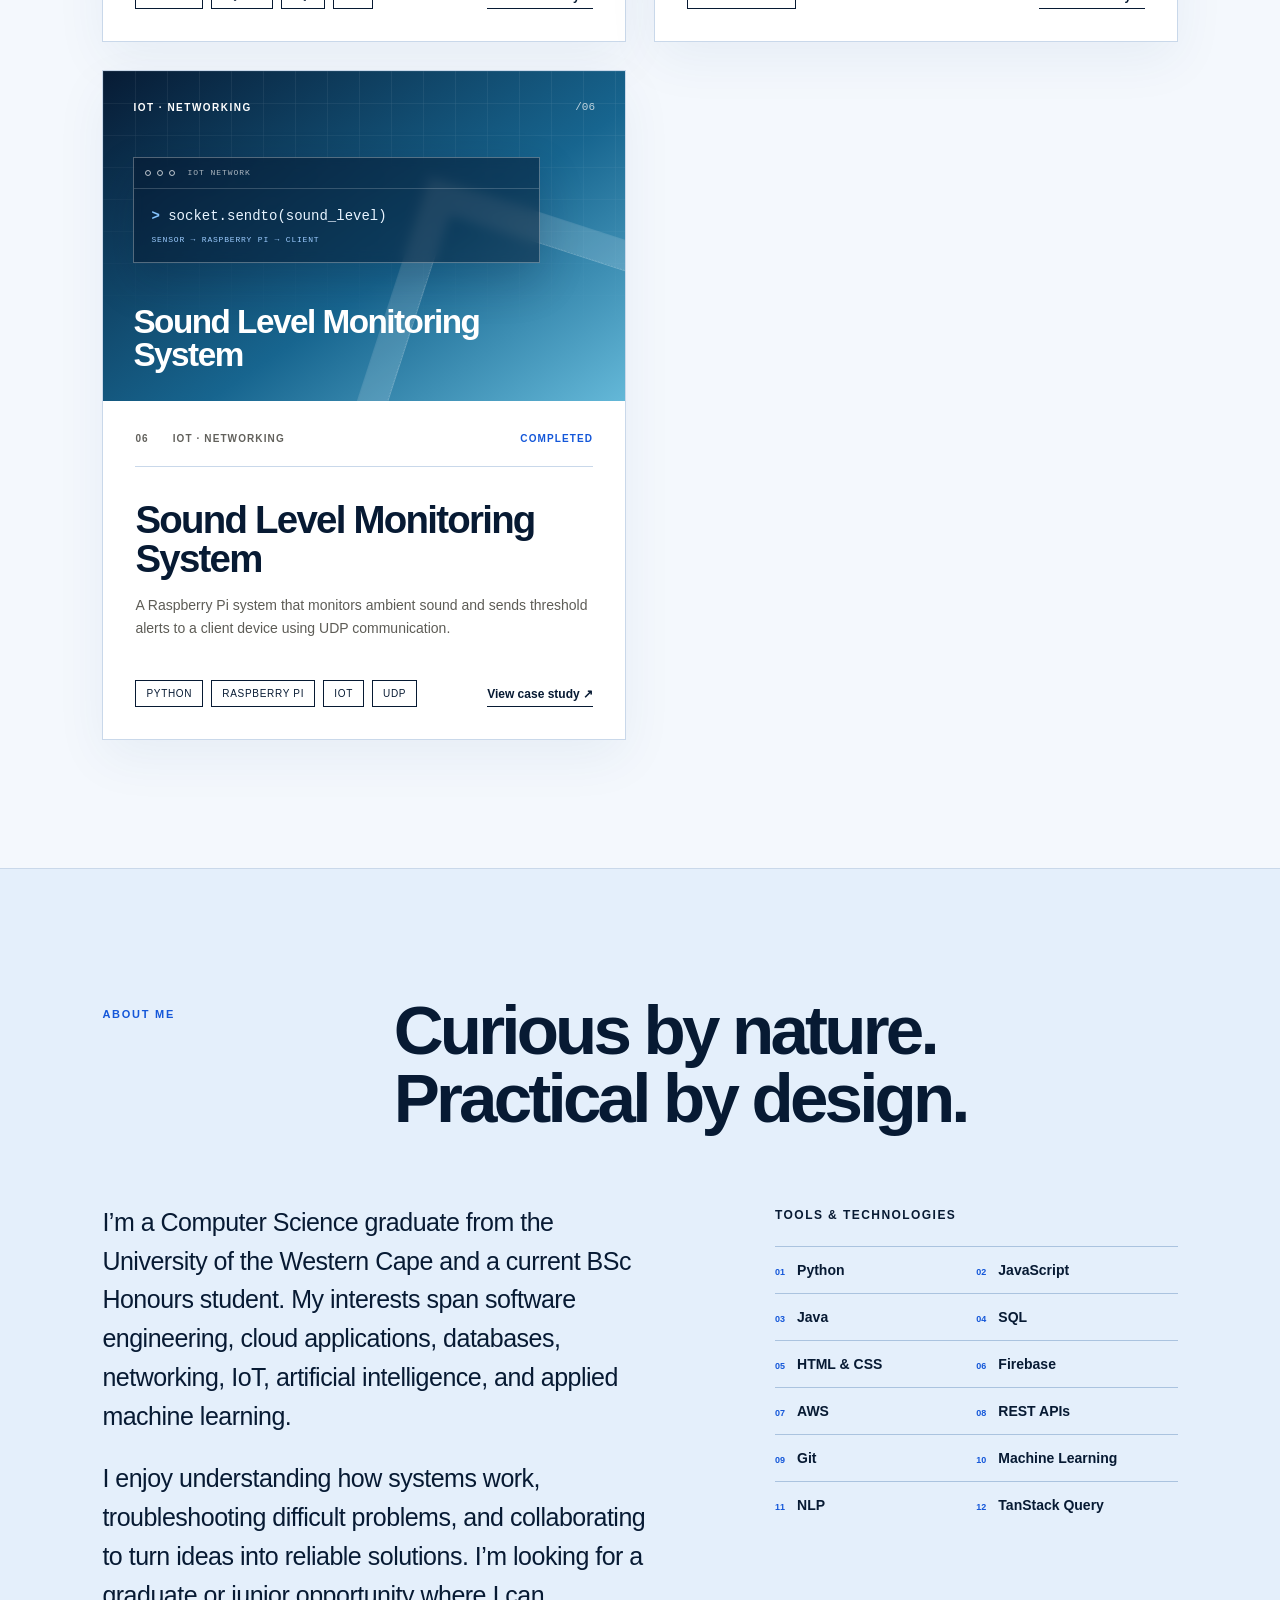
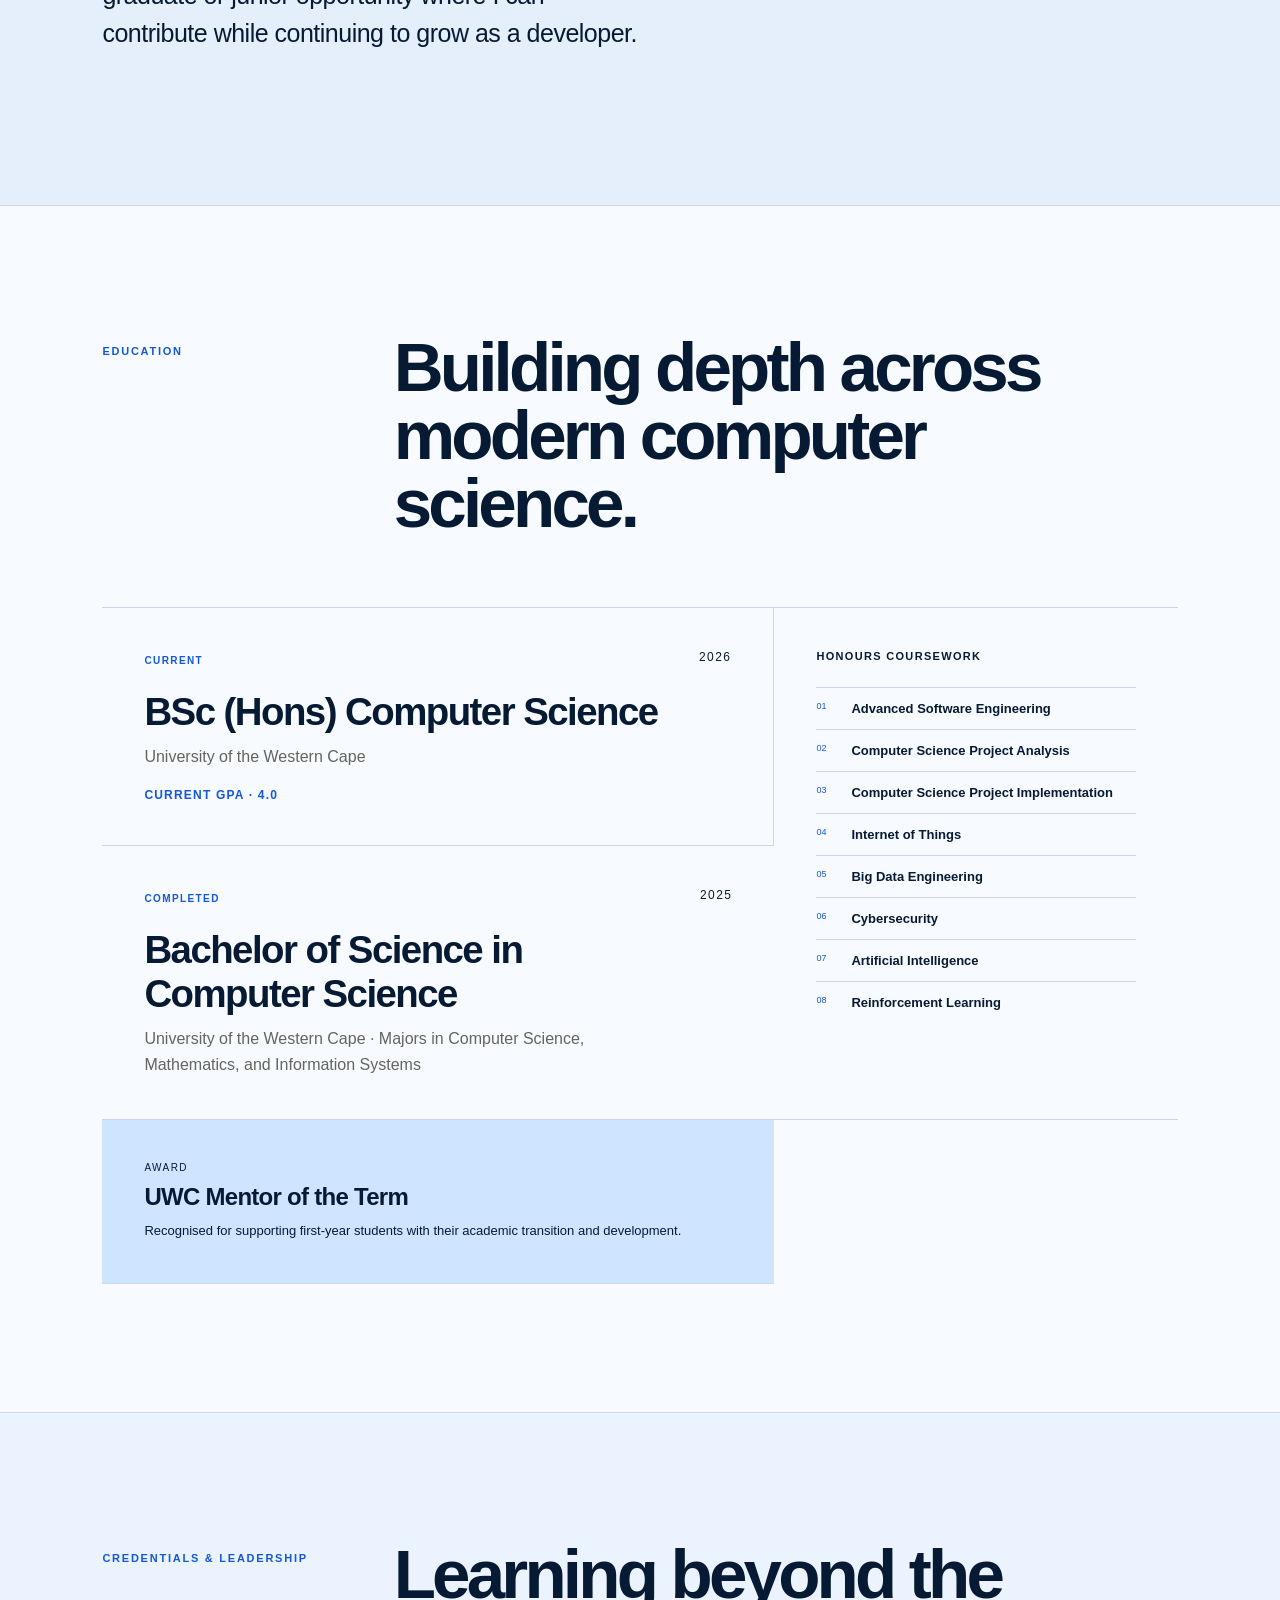
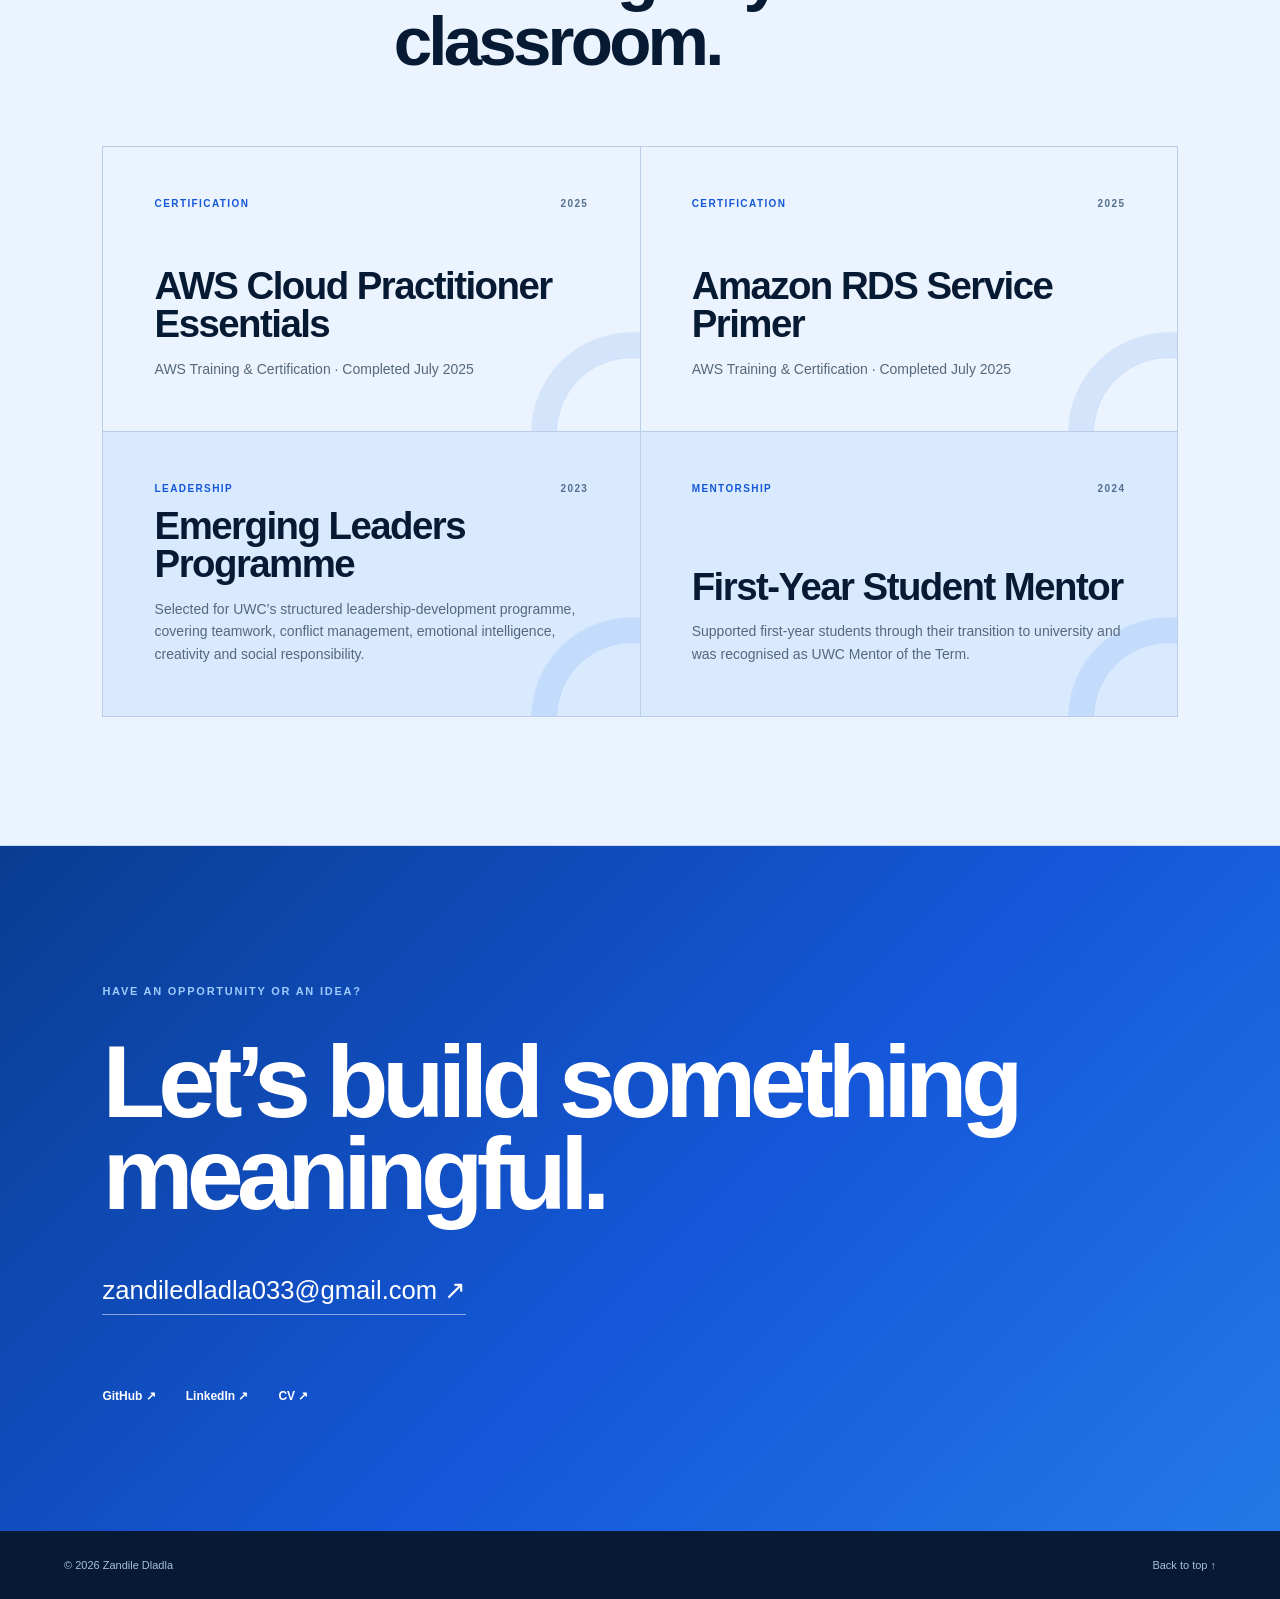
==== commit fb484004: "fix: load repaired portfolio script immediately" ====
--- a/index.html
+++ b/index.html
@@ -9,7 +9,7 @@
   <title>Zandile Dladla | Computer Science Graduate</title>
   <link rel="icon" href="favicon.svg">
   <link rel="stylesheet" href="styles.css">
-  <script type="module" src="home.js"></script>
+  <script type="module" src="home.js?v=2"></script>
 </head>
 <body>
   <a class="skip-link" href="#work">Skip to projects</a>
--- a/styles.css
+++ b/styles.css
@@ -120,6 +120,7 @@
 .cover-03 { background:linear-gradient(145deg,#071f38 0%,#14558f 60%,#3b8dc8 100%); }
 .cover-04 { background:linear-gradient(145deg,#101d38 0%,#304f83 55%,#6c8fc4 100%); }
 .cover-05 { background:linear-gradient(145deg,#06304f 0%,#08749f 58%,#58b2d5 100%); }
+.cover-06 { background:linear-gradient(145deg,#071b34 0%,#17658f 58%,#64b8d8 100%); }
 .cover-top { display:flex; justify-content:space-between; align-items:center; }
 .cover-category { text-transform:uppercase; letter-spacing:.15em; font-size:10px; font-weight:800; }
 .cover-index { font-family:ui-monospace,SFMono-Regular,Menlo,monospace; font-size:11px; color:rgba(255,255,255,.72); }
